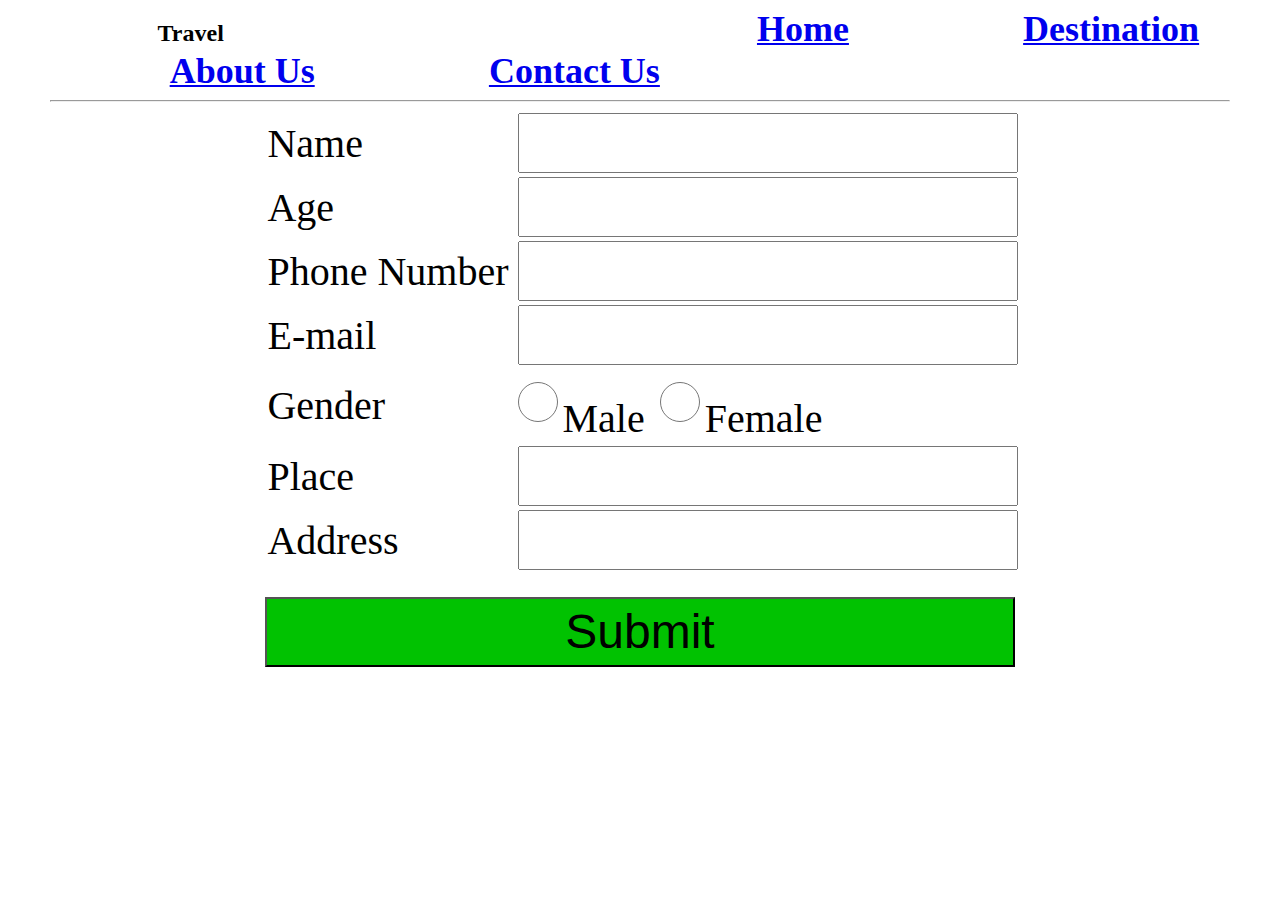
==== login.html @ a0178dc0 "updated" ====
<head>
    <title>Travel site</title>
    <link rel="stylesheet" href="sample project.css">
    <link rel="icon" href="[data-uri]">
</head>
<body>
    <div >
        <h1 class="home">Travel</h1>
        <ul class="home" id="home1">
           <a href="index.html"><li class="home" id="home">Home</li></a>
           <a href="destination.html"><li class="home" id="des">Destination</li></a>
           <a href="about.html"><li class="home"id="abo">About Us</li></a>
           <a href="contact.html"><li class="home" id="con">Contact Us</li></a>
        </ul>
      
        <hr>
      </div>
<center>
    <form>
        <table  style="font-size: 40PX;">
            <tr><td>Name   </td><td><input type="text" required  ></td>
            <tr><td>Age</td><td><input type="number" required></td></tr>                
            <tr><td>Phone Number</td><td><input type="number" required></td></tr>
            <tr><td>E-mail</td><td><input type="email" required></td></tr>
            <tr><td>Gender</td><td><input type="radio" name="1" required style="width: 40px;">Male <input type="radio" required name="1" style="width: 40px;">Female</td></tr>
            <tr><td>Place</td><td><input type="text" required></td></tr>
            <tr><td>Address</td><td><input type="text" required></td></tr>
        </table>
        <button>Submit</button>
    </form>
</center>
<style>
    input{
        height:60px;
        width: 500px;
        font-size: 40px;
    }
    button{
        margin-top: 2%;
        width: 750px;
        height: 70PX;
        font-size: 300%;
        background-color: rgb(1, 194, 1);
    }
    .home{
        margin-left: 120px;
        font-size: 150%;
        display: inline;
        font-size: largest;
    }
</style>
---- sample project.css ----
.home {
    display: inline;
}
.homee{
    display: inline;
}
#home1{
    padding-left: 22%;
    font-weight: bolder;
}
#login{
    margin-left: 18%;
    background-color: rgb(38, 182, 249);
    border-radius: 17%;
    border-color: rgb(38, 182, 249);
    height: 4%;
    width: 5%;
    color: white;
}
#home{
    padding-right: 1%;
}
#des{
    padding-right: 1%;
}
#abo{
    padding-right: 1%;
}
#con{
    padding-right: 1%;
}
#head{
    display: inline;
    font-size: 600%;
}
#home:hover{
    color: purple;
    font-size: large;
    margin-right: .65%;
}
#des:hover{
    color: purple;
    font-size: large;
    margin-right: .3%;
}
#abo:hover{
    color: purple;
    font-size: large;
    margin-right: .45%;
}
#con:hover{
    color: purple;
    font-size: large;
    margin-right: .3%;
}
.para{
    display: inline;
   position: absolute;
   bottom: 450px;
   font-size: large;
}
.image{
    height: 115%;
    width: fit-content;
}
#sec{
    background-color: rgb(4, 5, 61);
    color: rgb(255, 255, 255);
    height: 99%;
}
#img2{
 position: absolute;
 top: 180%;
 right: 3%;
 height: 60%;

}
.but{
    background-color: rgb(71, 196, 238);
    color: white;
    height: 6%;
    width: 10%;
    border-color: rgb(71, 196, 238);
    margin-left: 45%;
}
.but:hover{
    width: 12%;
    height: 8%;
    color:rgb(161, 161, 161) ;
    background-color: rgb(17, 116, 255);
    margin-left: 44%;
    margin-top: -0.2%;
    border-color: rgb(17, 116, 255);
}   
*{
    margin-left: 1%;
    margin-right: 1%;
}
#head2{
    text-align: center;
    font-size: 400%;
}
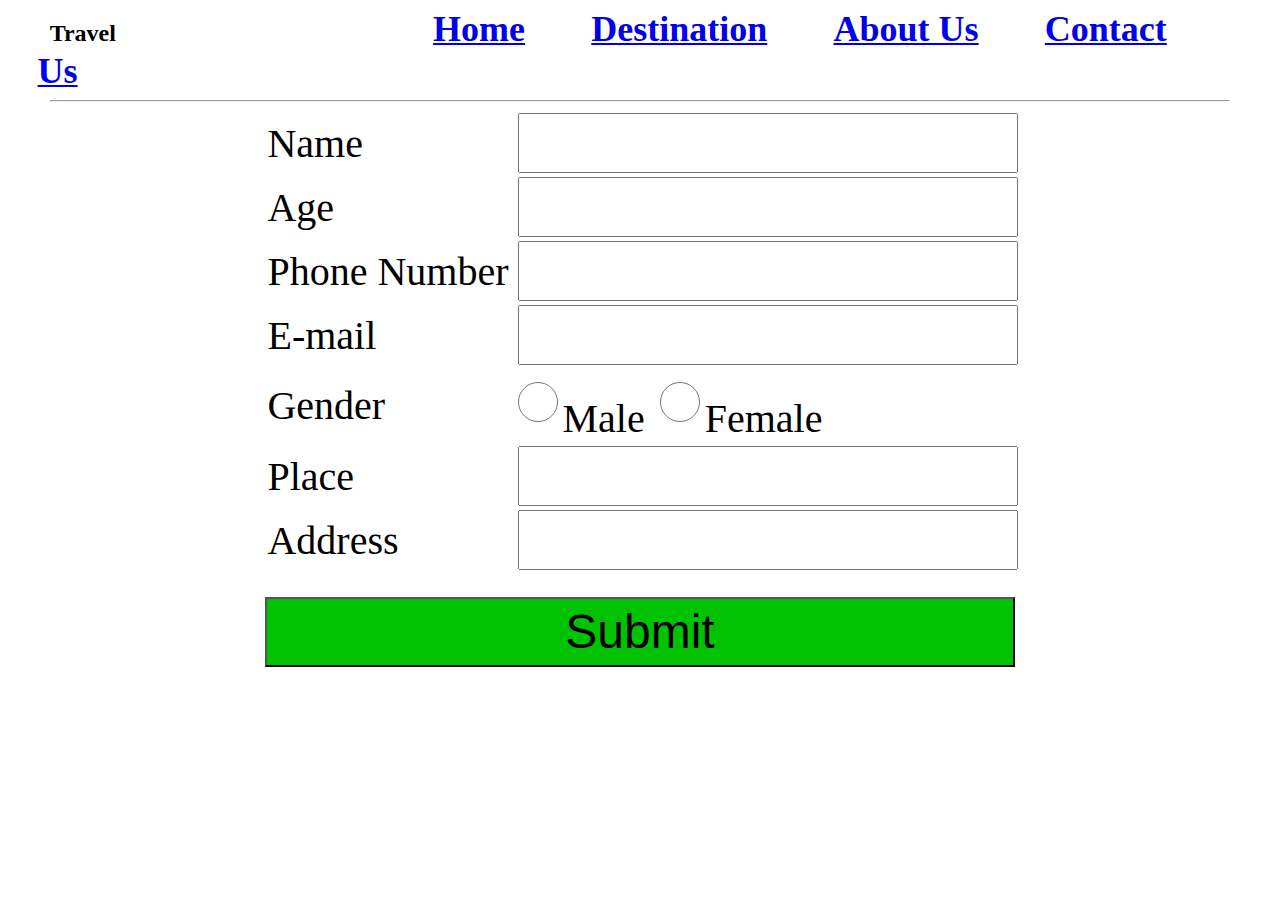
==== commit 84831633: "updated" ====
--- a/login.html
+++ b/login.html
@@ -43,7 +43,7 @@
         background-color: rgb(1, 194, 1);
     }
     .home{
-        margin-left: 120px;
+        margin-left: 8 0px;
         font-size: 150%;
         display: inline;
         font-size: largest;
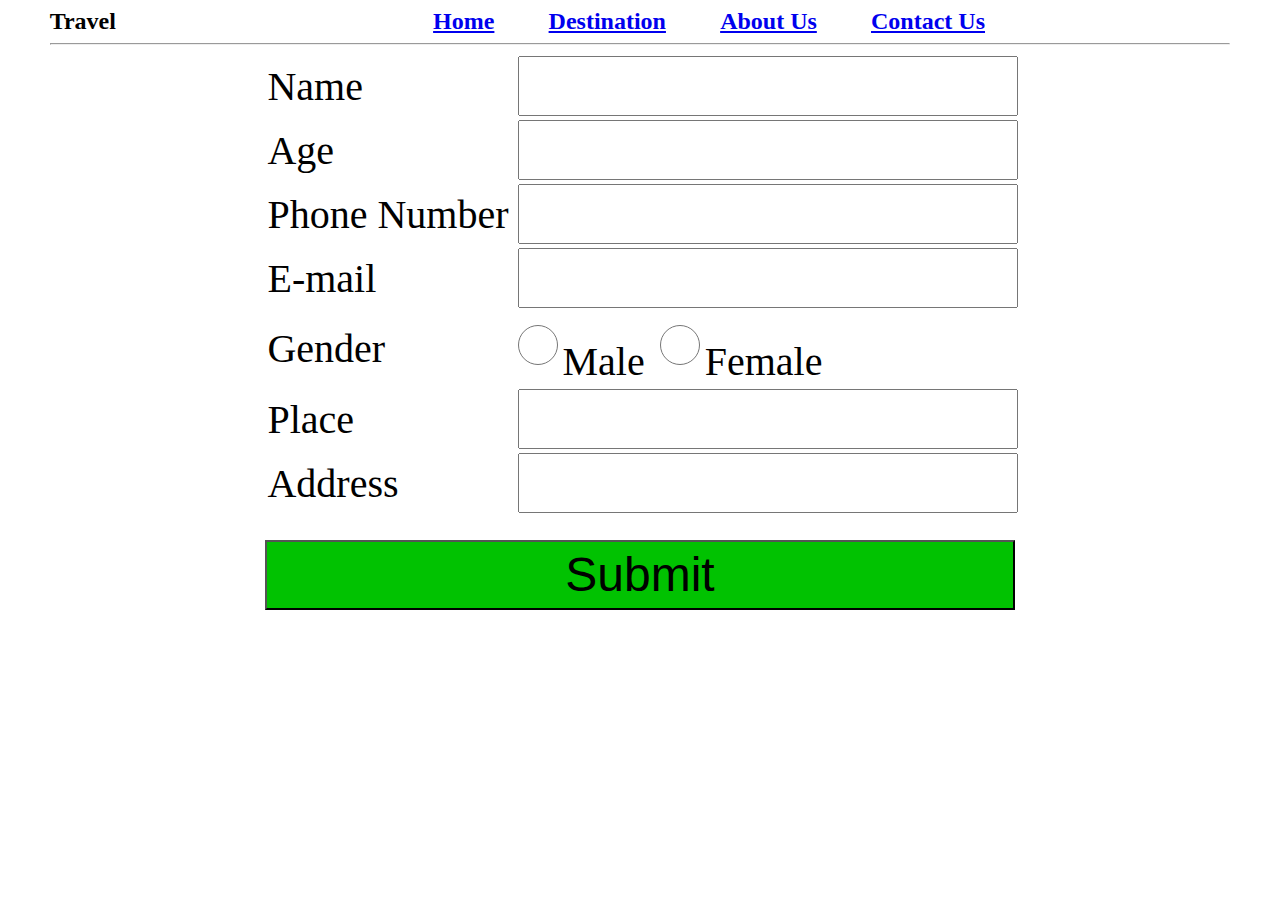
==== commit 066d1327: "updated" ====
--- a/login.html
+++ b/login.html
@@ -5,12 +5,12 @@
 </head>
 <body>
     <div >
-        <h1 class="home">Travel</h1>
-        <ul class="home" id="home1">
-           <a href="index.html"><li class="home" id="home">Home</li></a>
-           <a href="destination.html"><li class="home" id="des">Destination</li></a>
-           <a href="about.html"><li class="home"id="abo">About Us</li></a>
-           <a href="contact.html"><li class="home" id="con">Contact Us</li></a>
+        <h1 class="homeee">Travel</h1>
+        <ul class="homeee" id="home1">
+           <a href="index.html"><li class="home" id="homed">Home</li></a>
+           <a href="destination.html"><li class="home" id="deds">Destination</li></a>
+           <a href="about.html"><li class="home"id="abdo">About Us</li></a>
+           <a href="contact.html"><li class="home" id="cond">Contact Us</li></a>
         </ul>
       
         <hr>
@@ -42,7 +42,7 @@
         font-size: 300%;
         background-color: rgb(1, 194, 1);
     }
-    .home{
+    .homeee{
         margin-left: 8 0px;
         font-size: 150%;
         display: inline;
